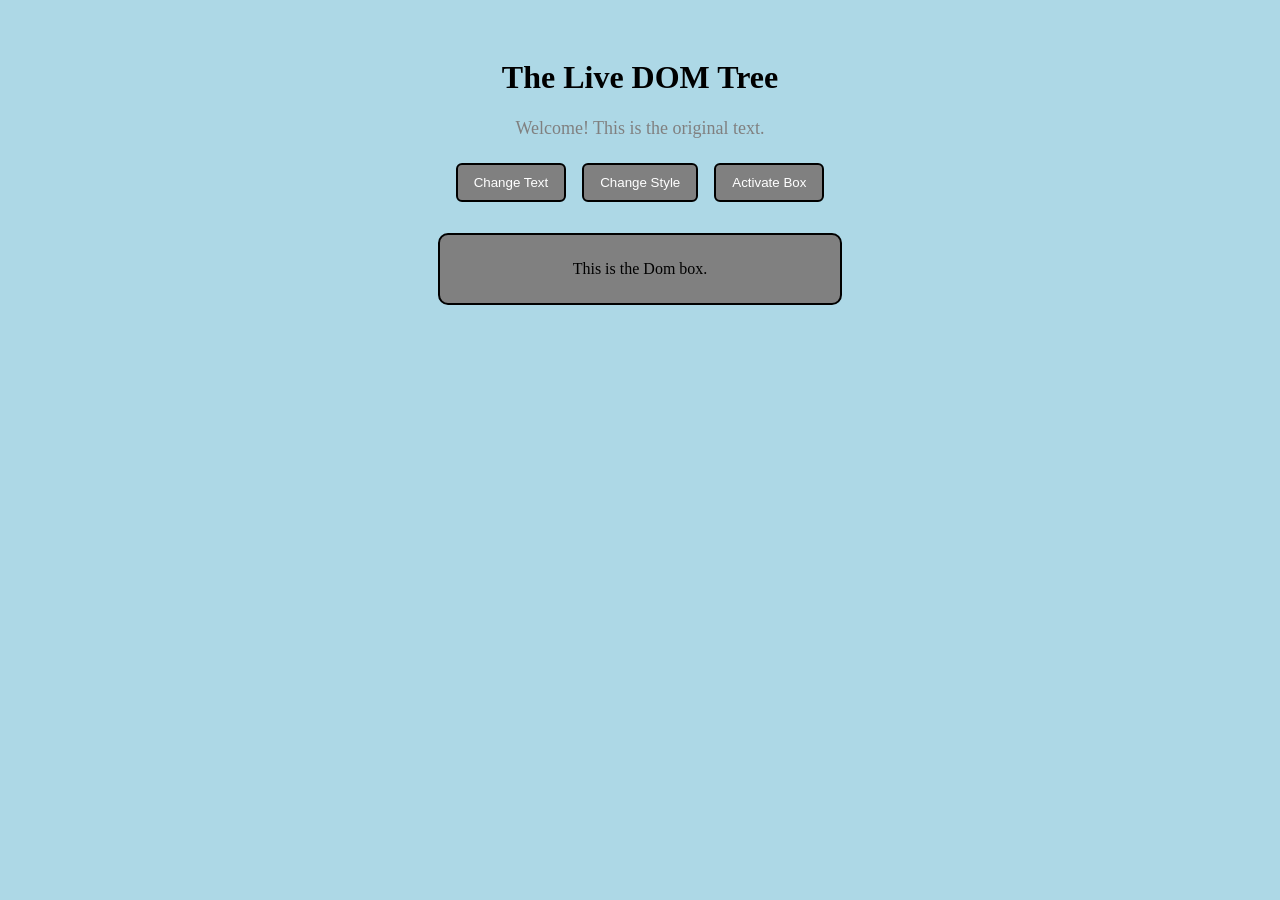
==== ex02/index.html @ d8fe5dcc "add files successfully" ====
<!DOCTYPE html>
<html lang="en">
<head>
  <mete charset="UTF-8">
  <meta name="viewport" content="width=device-width, initial-scale=1.0">
  <title>The Live DOM Tree</title>
  <link rel= "stylesheet" href= "style.css">
  <script src="script.js" defer></script>
</head>
<body>
    <h1 id="maintitle"> The Live DOM Tree </h1>
    <p id="message"> Welcome! This is  the original text.</p>
    <button onclick="changeText()">Change Text </button>
    <button onclick="changeStyle()">Change Style </button>
    <button onclick="activateBox()">Activate Box </button>
     <div id="box"> This is the Dom box. </div>
</body>
</html>
---- ex02/style.css ----
body{
 text-align: center;
 background-color: lightblue;
 padding: 30px;
}

h1 {
 color: black;
}

p {
 font-size: 18px;
 color: gray;
}

button {
 padding: 10px 16px;
 margin: 6px;
 border: 2px solid black;
 border-radius: 6px;
 background-color: gray;
 color: white;
 cursor: pointer;
}

#box {
 margin:25px auto;
 padding: 25px;
 max-width: 350px;
 background-color: gray;
 border: 2px solid black ;
 border-radius: 10px;
 
 
}
#box.active { 
background-color:blue;
border-color: pink;
color: white;
}
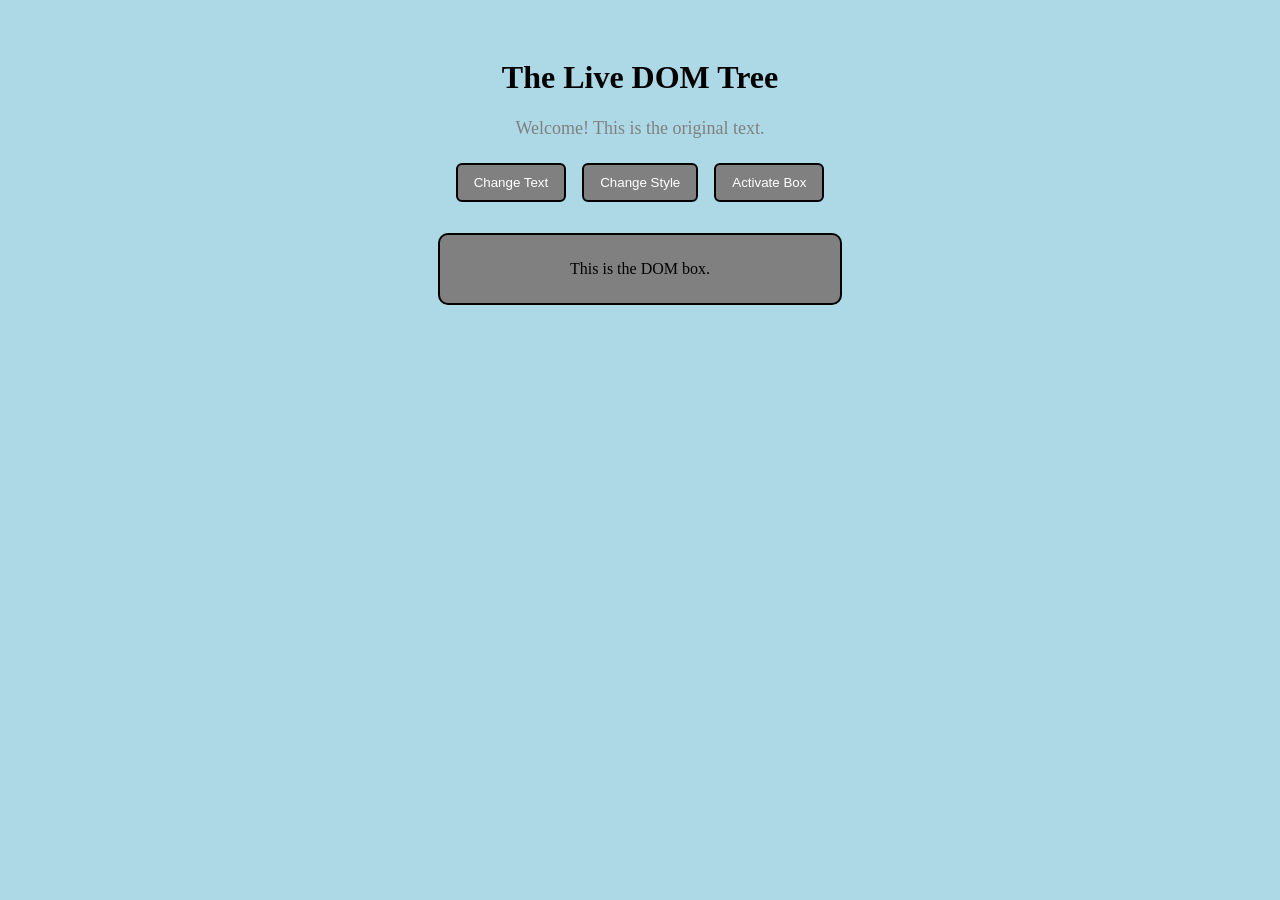
==== commit e89b0684: "edit code" ====
--- a/ex02/index.html
+++ b/ex02/index.html
@@ -1,18 +1,25 @@
+
 <!DOCTYPE html>
 <html lang="en">
 <head>
-  <mete charset="UTF-8">
-  <meta name="viewport" content="width=device-width, initial-scale=1.0">
-  <title>The Live DOM Tree</title>
-  <link rel= "stylesheet" href= "style.css">
-  <script src="script.js" defer></script>
+    <meta charset="UTF-8">
+    <meta name="viewport" content="width=device-width, initial-scale=1.0">
+    <title>The Live DOM Tree</title>
+    <link rel="stylesheet" href="style.css">
+    <script src="script.js" defer></script>
 </head>
 <body>
-    <h1 id="maintitle"> The Live DOM Tree </h1>
-    <p id="message"> Welcome! This is  the original text.</p>
-    <button onclick="changeText()">Change Text </button>
-    <button onclick="changeStyle()">Change Style </button>
-    <button onclick="activateBox()">Activate Box </button>
-     <div id="box"> This is the Dom box. </div>
+
+    <h1 id="maintitle">The Live DOM Tree</h1>
+
+    <p id="message">Welcome! This is the original text.</p>
+
+    <button id="changeTextButton">Change Text</button>
+    <button id="changeStyleButton">Change Style</button>
+    <button id="activateBoxButton">Activate Box</button>
+
+    <div id="box">This is the DOM box.</div>
+
 </body>
 </html>
+
--- a/ex02/style.css
+++ b/ex02/style.css
@@ -38,5 +38,3 @@
 border-color: pink;
 color: white;
 }
-
-
